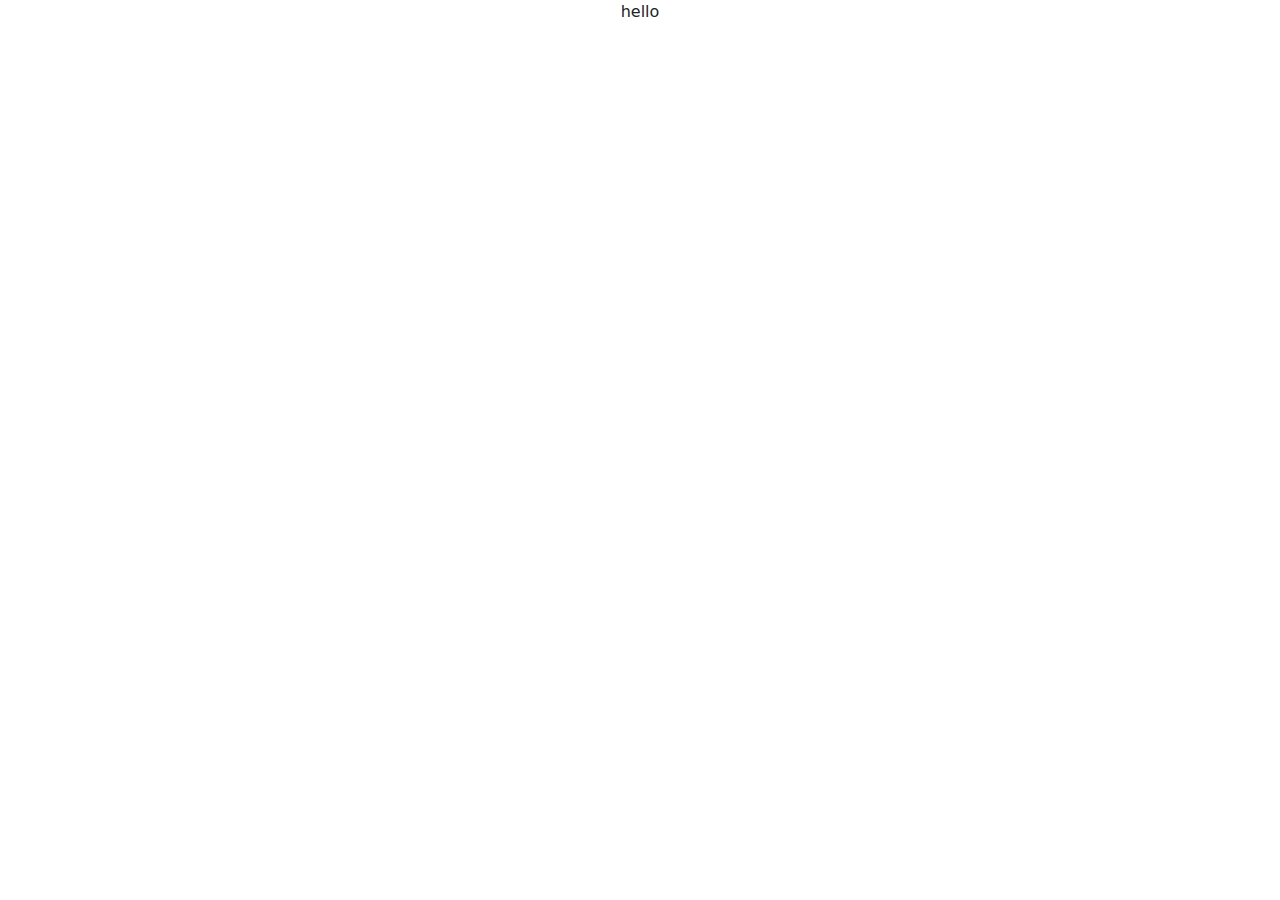
==== index.html @ 48afcc8f "get in" ====
<!DOCTYPE html>
<html lang="en">
  <head>
    <meta charset="UTF-8" />
    <meta http-equiv="X-UA-Compatible" content="IE=edge" />
    <meta name="viewport" content="width=device-width, initial-scale=1.0" />
    <title>Document</title>
    <link
      rel="stylesheet"
      href="node_modules/bootstrap/dist/css/bootstrap.css"
    />
  </head>
  <body>
    <p class="text-center">hello</p>

    <script src="node_modules/bootstrap/dist/js/bootstrap.bundle.js"></script>
    <script src="node_modules/@popperjs/core/dist/umd/popper.min.js"></script>
  </body>
</html>
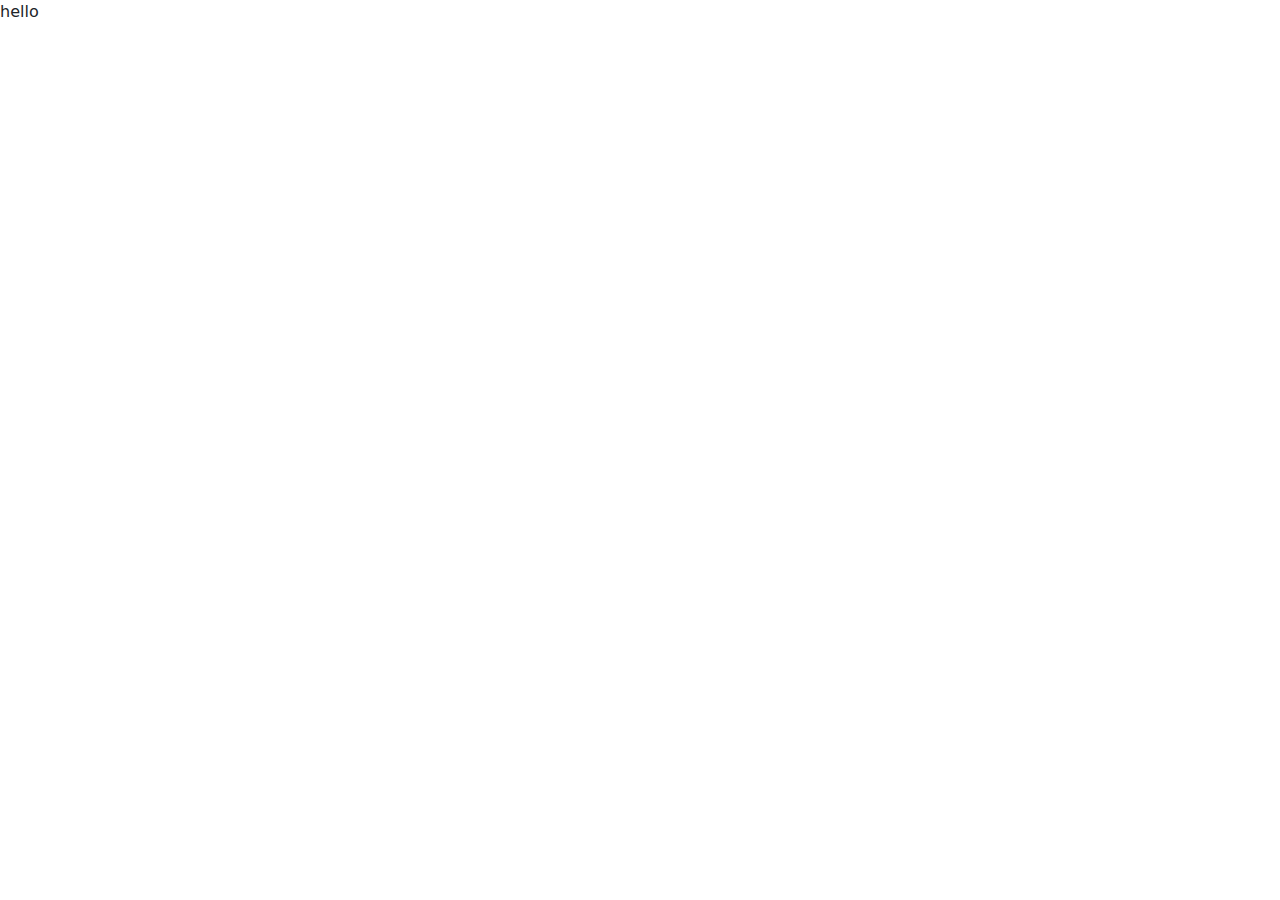
==== commit 415d286f: "okay" ====
--- a/index.html
+++ b/index.html
@@ -4,14 +4,14 @@
     <meta charset="UTF-8" />
     <meta http-equiv="X-UA-Compatible" content="IE=edge" />
     <meta name="viewport" content="width=device-width, initial-scale=1.0" />
-    <title>Document</title>
+    <title>Bootstrap Project</title>
     <link
       rel="stylesheet"
       href="node_modules/bootstrap/dist/css/bootstrap.css"
     />
   </head>
   <body>
-    <p class="text-center">hello</p>
+    <p>hello</p>
 
     <script src="node_modules/bootstrap/dist/js/bootstrap.bundle.js"></script>
     <script src="node_modules/@popperjs/core/dist/umd/popper.min.js"></script>
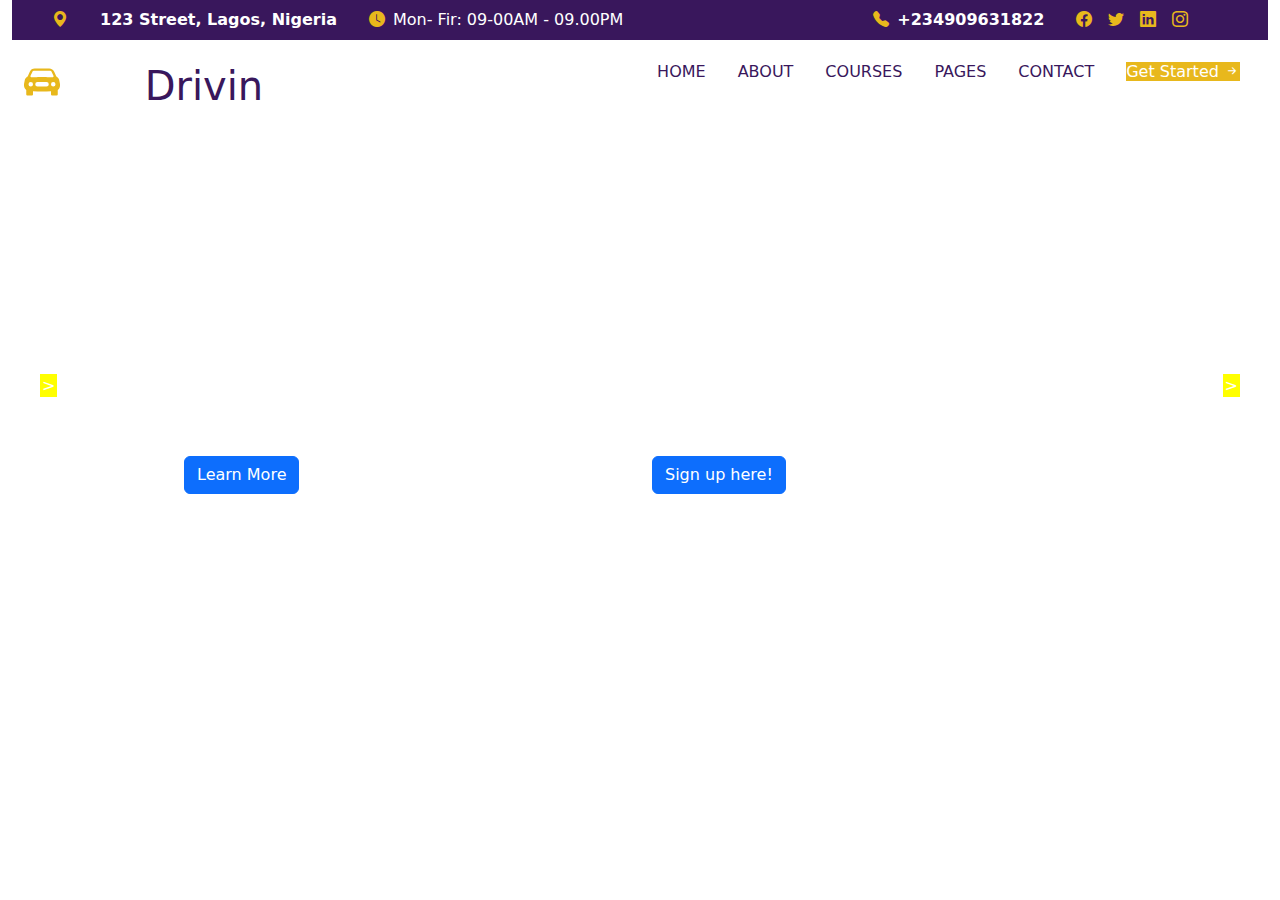
==== commit 03a48635: "making progress" ====
--- a/index.html
+++ b/index.html
@@ -5,13 +5,261 @@
     <meta http-equiv="X-UA-Compatible" content="IE=edge" />
     <meta name="viewport" content="width=device-width, initial-scale=1.0" />
     <title>Bootstrap Project</title>
+    
+     
     <link
       rel="stylesheet"
       href="node_modules/bootstrap/dist/css/bootstrap.css"
     />
+    <link rel="stylesheet" href="https://cdn.jsdelivr.net/npm/bootstrap-icons@1.9.1/font/bootstrap-icons.css">
+
+    
+    <link rel="stylesheet" href="oye.css">
   </head>
   <body>
-    <p>hello</p>
+    <div class="container-fluid" >
+      
+           <div class="container-fluid" style="background-color: rgb(57, 23, 92);">
+        <div class="container-fluid">
+
+          <div class="row">
+            <div class="col-8">
+              <ul class="nav">
+            <li class="nav-item">
+              <a class="nav-link active" aria-current="page" href="#">
+                <i class="bi bi-geo-alt-fill" style="color: rgb(232, 184, 28)"></i>
+              </a>
+            </li>
+            <li class="nav-item">
+              <a
+                class="nav-link active fw-bold"
+                aria-current="page"
+                href="#"
+                href="#"
+                style="color: white"
+                >123 Street, Lagos, Nigeria</a
+              >
+            </li>
+            <li class="nav-item">
+              <a class="nav-link" href="#">
+                <i class="bi bi-clock-fill" style="color: rgb(232, 184, 28)"></i>
+              </a>
+            </li>
+            <li class="nav-item">
+              <a
+                class="nav-link active"
+                aria-current="page"
+                href="#"
+                href="#"
+                style="color: white; margin-left: -1.5rem"
+                >Mon- Fir: 09-00AM - 09.00PM</a
+              >
+            </li>
+          </ul>
+            </div >
+            <div class="col-4">
+               <ul class="nav">
+
+                <li class="nav-item">
+              <a class="nav-link active" aria-current="page" href="#">
+                <i class="bi bi-telephone-fill" style="color: rgb(232, 184, 28)"></i>
+                                                         </a>
+            </li>
+            <li class="nav-item">
+              <a
+                class="nav-link active fw-bold"
+                aria-current="page"
+                href="#"
+                href="#"
+                style="color: white;margin-left: -1.5rem;"
+                >+234909631822</a
+              >
+            </li>
+            <ul class="nav ">
+  <li class="nav-item">
+    <a class="nav-link active" aria-current="page" href="https://www.facebook.com/">
+      <i class="bi bi-facebook " style=" color:rgb(232, 184, 28);" ></i>
+      
+      
+      
+      </a>
+  </li>
+  <li class="nav-item">
+    <a class="nav-link active" aria-current="page" href="">
+      <i class="bi bi-twitter" style=" color:rgb(232, 184, 28); margin-left: -1rem;"></i>
+      
+      
+      
+      </a>
+  </li>
+  <li class="nav-item">
+    <a class="nav-link active" aria-current="page" href="">
+      <i class="bi bi-linkedin" style=" color:rgb(232, 184, 28); margin-left: -1rem;"></i>
+      
+      
+      
+      </a>
+  </li>
+  <li class="nav-item">
+    <a class="nav-link active" aria-current="page" href="">
+      <i class="bi bi-instagram" style=" color:rgb(232, 184, 28); margin-left: -1rem;"></i>
+      
+      
+      
+      </a>
+  </li>
+               </ul>
+            
+            </div>
+          </div>
+          
+        </div>
+      </div>
+      
+      <div class="container-fluid">
+        <div class="row my-4 ">
+           <div class="col-1">
+              
+              <div>
+                <a href="">
+                   
+                   <svg xmlns="http://www.w3.org/2000/svg" width="36" height="36" fill="currentColor" class="bi bi-car-front-fill" style="color: rgb(232, 184, 28); " viewBox="0 0 16 16">
+  <path fill-rule="evenodd" d="M2.52 3.515A2.5 2.5 0 0 1 4.82 2h6.362c1 0 1.904.596 2.298 1.515l.792 1.848c.075.175.21.319.38.404.5.25.855.715.965 1.262l.335 1.679c.033.161.049.325.049.49v.413c0 .814-.39 1.543-1 1.997V13.5a.5.5 0 0 1-.5.5h-2a.5.5 0 0 1-.5-.5v-1.338c-1.292.048-2.745.088-4 .088s-2.708-.04-4-.088V13.5a.5.5 0 0 1-.5.5h-2a.5.5 0 0 1-.5-.5v-1.892c-.61-.454-1-1.183-1-1.997v-.413a2.5 2.5 0 0 1 .049-.49l.335-1.68c.11-.546.465-1.012.964-1.261a.807.807 0 0 0 .381-.404l.792-1.848ZM3 10a1 1 0 1 0 0-2 1 1 0 0 0 0 2Zm10 0a1 1 0 1 0 0-2 1 1 0 0 0 0 2ZM6 8a1 1 0 0 0 0 2h4a1 1 0 1 0 0-2H6ZM2.906 5.189l.956-1.913A.5.5 0 0 1 4.309 3h7.382a.5.5 0 0 1 .447.276l.956 1.913a.51.51 0 0 1-.497.731c-.91-.073-3.35-.17-4.597-.17-1.247 0-3.688.097-4.597.17a.51.51 0 0 1-.497-.731Z"/>
+</svg>
+
+                
+              </a>
+              
+              
+              
+            </div>
+              
+           </div>
+           <div class="col-2">
+              
+            <ul class="nav">
+              <li class="nav-item">
+              <a class="nav-link active" aria-current="page" href="#">
+                    <h1  style="color: rgb(57, 23, 92);margin-top: -10px;">Drivin</h1>
+                
+              </a>
+            </li>
+            </ul>
+              
+              
+           </div>
+
+           <div class="col-9 ">
+              
+            <ul class="nav float-end">
+              <li class="nav-item">
+              <a class="nav-link active" aria-current="page" href="#">
+                    <h6  style="color: rgb(57, 23, 92);margin-top: -10px;">HOME</h6>
+                
+              </a>
+            </li>
+            <li class="nav-item">
+              <a class="nav-link active" aria-current="page" href="#">
+                    <h6  style="color: rgb(57, 23, 92);margin-top: -10px;">ABOUT</h6>
+                
+              </a>
+            </li>
+            <li class="nav-item">
+              <a class="nav-link active" aria-current="page" href="#">
+                    <h6  style="color: rgb(57, 23, 92);margin-top: -10px;">COURSES</h6>
+                
+              </a>
+            </li>
+            <li class="nav-item">
+              <a class="nav-link active" aria-current="page" href="#">
+                    <h6  style="color: rgb(57, 23, 92);margin-top: -10px;">PAGES</h6>
+                
+              </a>
+            </li>
+            <li class="nav-item">
+              <a class="nav-link active" aria-current="page" href="#">
+                    <h6  style="color: rgb(57, 23, 92);margin-top: -10px;">CONTACT</h6>
+                
+              </a>
+            </li>
+            <li class="nav-item">
+              <a class="nav-link active" aria-current="page" href="#">
+                    <h6  style="color: #fff;margin-top: -10px;background-color: rgb(232, 184, 28);">Get Started
+                      <i class="bi bi-arrow-right-short"></i>
+                    </h6>
+                
+              </a>
+            </li>
+            </ul>
+              
+              
+           </div>
+           
+        
+        
+       
+       <div class="frame">
+
+       </div>
+       
+    <div class="row text-center text-white " style="margin-top: -14rem;margin-left: -5rem;">
+        <h1 class="fw-bold">Learn To Drive</h1>
+        <span style="margin-top: -6rem;">
+          <h1 class="fw-bold">With Confidence</h1>
+        </span>
+    </div>
+
+    <div class="container">
+         <div class="row" style="margin-top: -10rem;" >
+          <div class="col-6">
+            <ul class="nav ">
+              <li class="nav-item">
+              <a class="nav-link active" aria-current="page" href="#">
+                    <span class="context" >
+                      >
+                    </span>
+                
+              </a>
+            </li>
+          </div>
+
+          <div class="col-6">
+              
+            <ul class="nav float-end">
+              <li class="nav-item">
+              <a class="nav-link active" aria-current="page" href="#">
+                    <span class="context" >
+                      >
+                    </span>
+                
+              </a>
+            </li>
+                
+              </a>
+            </li>
+          </div>
+         </div>
+    </div>
+
+    <div class="container">
+      <div class="row ">
+        <!--<div class="col" style="margin-left: 20rem;margin-top: -8rem;">
+          <button type="button" class="btn btn-primary ">Learn More</button>
+<button type="button" class="btn btn-secondary">Small button</button>
+        </div>-->
+
+        <div class="col-6 ">
+          <button type="button" class="btn btn-primary" style="margin-top: -8rem;margin-left: 10rem;">Learn More</button>
+        </div>
+
+        <div class="col-6 ">
+          <button type="button" class="btn btn-primary " style="margin-top: -8rem;">Sign up here!</button>
+        </div>
+        
+      </div>
+    </div>
+
+
 
     <script src="node_modules/bootstrap/dist/js/bootstrap.bundle.js"></script>
     <script src="node_modules/@popperjs/core/dist/umd/popper.min.js"></script>
--- a/oye.css
+++ b/oye.css
@@ -0,0 +1,12 @@
+.frame {
+  background: url(https://images.unsplash.com/photo-1612709060522-c989fca3b084?ixlib=rb-1.2.1&ixid=MnwxMjA3fDB8MHxwaG90by1wYWdlfHx8fGVufDB8fHx8&auto=format&fit=crop&w=387&q=80)
+    no-repeat center center/cover;
+  width: 100%;
+  height: 400px;
+}
+
+.context {
+  color: white;
+  background-color: yellow;
+  border: 2px solid yellow;
+}
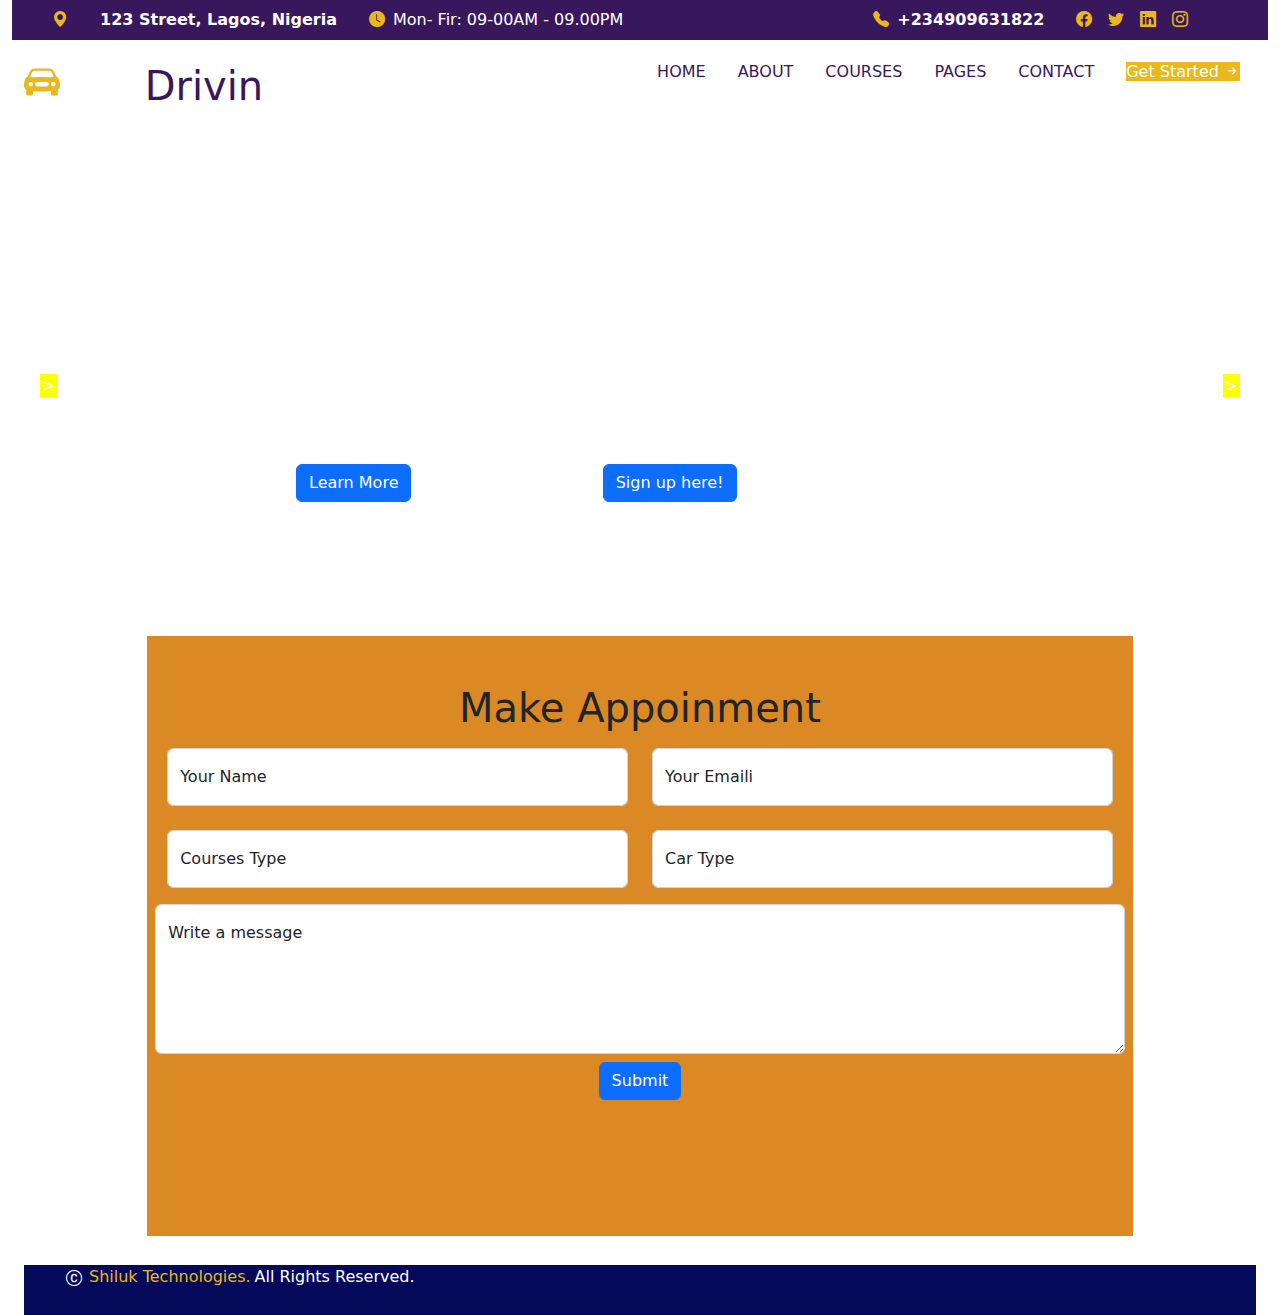
==== commit ddf111e1: "progressing" ====
--- a/index.html
+++ b/index.html
@@ -23,7 +23,7 @@
         <div class="container-fluid">
 
           <div class="row">
-            <div class="col-8">
+            <div class="col-md-8">
               <ul class="nav">
             <li class="nav-item">
               <a class="nav-link active" aria-current="page" href="#">
@@ -57,7 +57,7 @@
             </li>
           </ul>
             </div >
-            <div class="col-4">
+            <div class="col-md-4">
                <ul class="nav">
 
                 <li class="nav-item">
@@ -118,7 +118,7 @@
       
       <div class="container-fluid">
         <div class="row my-4 ">
-           <div class="col-1">
+           <div class="col-md-1">
               
               <div>
                 <a href="">
@@ -135,7 +135,7 @@
             </div>
               
            </div>
-           <div class="col-2">
+           <div class="col-md-2">
               
             <ul class="nav">
               <li class="nav-item">
@@ -149,7 +149,7 @@
               
            </div>
 
-           <div class="col-9 ">
+           <div class="col-md-9 ">
               
             <ul class="nav float-end">
               <li class="nav-item">
@@ -243,21 +243,109 @@
 
     <div class="container">
       <div class="row ">
-        <!--<div class="col" style="margin-left: 20rem;margin-top: -8rem;">
-          <button type="button" class="btn btn-primary ">Learn More</button>
-<button type="button" class="btn btn-secondary">Small button</button>
-        </div>-->
-
-        <div class="col-6 ">
-          <button type="button" class="btn btn-primary" style="margin-top: -8rem;margin-left: 10rem;">Learn More</button>
-        </div>
-
-        <div class="col-6 ">
-          <button type="button" class="btn btn-primary " style="margin-top: -8rem;">Sign up here!</button>
-        </div>
-        
-      </div>
+                        
+         <div class="col-md-4 my-2 ">
+          <button type="button" class="btn btn-primary" style="margin-top: -8rem;margin-left: 17rem;">Learn More</button>
+        </div>
+
+        <div class="col-md-8 my-2">
+          <button type="button" class="btn btn-primary" style="margin-top: -8rem;margin-left: 10rem;">Sign up here!</button>
+        </div>
+
+      </div>
+
+      
     </div>
+    <div class="container-fluid">
+      <div class="con-large">
+        <div class="colorful">
+          <h1 id="colorful-text">
+            Make Appoinment
+          </h1>
+          <div class="row m-2 ">
+        <div class="col-md-6">
+          
+          <div class="form-floating my-2 ">
+              <input
+                type="name"
+                id="name"
+                placeholder="e.g Lukman"
+                class="form-control"
+              />
+              <label for="name" style="height: 40px">Your Name</label>
+            </div>
+        </div>
+         <div class="col-md-6">
+          
+          <div class="form-floating my-2">
+              <input
+                type="name"
+                id="name"
+                placeholder="e.g Lukman"
+                class="form-control"
+              />
+              <label for="name" style="height: 40px">Your Emaili</label>
+            </div>
+        </div>
+      
+      </div>
+    
+      <div class="row m-2">
+        <div class="col-md-6">
+          
+          <div class="form-floating my-2 ">
+              <input
+                type="name"
+                id="name"
+                placeholder="e.g Lukman"
+                class="form-control"
+              />
+              <label for="name" style="height: 40px">Courses Type</label>
+            </div>
+        </div>
+        <div class="col-md-6">
+          
+          <div class="form-floating my-2 ">
+              <input
+                type="name"
+                id="name"
+                placeholder="e.g Lukman"
+                class="form-control"
+              />
+              <label for="name" style="height: 40px">Car Type</label>
+            </div>
+        </div>
+      </div>
+     
+      <div class="form-floating m-2">
+              <textarea
+                name="query"
+                id="query"
+                style="height: 150px"
+                class="form-control"
+                placeholder="Write something"
+              ></textarea>
+              <label for="query">Write a message</label>
+            </div>
+            <div class="text-center">
+              <button type="submit" class="btn btn-primary">Submit</button>
+            </div>
+    </div>
+    <br>
+    <br><br><br><br>
+    
+      <div id="con-footer">
+        <footer>
+          <span class="span-footer" style="margin-left: 2.5rem;">
+            <p class="coyR" style="margin: 2px ;">
+              <i class="bi bi-c-circle"></i>
+            </p> 
+           <p id="coy-footer" style="color:rgb(232, 184, 28) ;margin-left: 5px;">Shiluk Technologies.</p>  
+            <p class="span-all" style="padding-left: 4px;">All Rights Reserved.</p> </span>
+        </footer>
+      </div>
+    
+    
 
 
 
--- a/oye.css
+++ b/oye.css
@@ -10,3 +10,36 @@
   background-color: yellow;
   border: 2px solid yellow;
 }
+
+.con-large {
+  background: url(https://images.unsplash.com/photo-1612709060522-c989fca3b084?ixlib=rb-1.2.1&ixid=MnwxMjA3fDB8MHxwaG90by1wYWdlfHx8fGVufDB8fHx8&auto=format&fit=crop&w=387&q=80)
+    no-repeat center center/cover;
+  width: 100%;
+  height: 700px;
+}
+
+.colorful {
+  background-color: #db8925;
+  width: 80%;
+  height: 600px;
+  position: relative;
+  top: 10%;
+  left: 10%;
+}
+
+#colorful-text {
+  text-align: center;
+  padding-top: 3rem;
+}
+
+#con-footer {
+  width: 100%;
+  height: 50px;
+  background-color: #040a59;
+  color: #fff;
+  margin-top: -1.3rem;
+}
+
+.span-footer {
+  display: flex;
+}
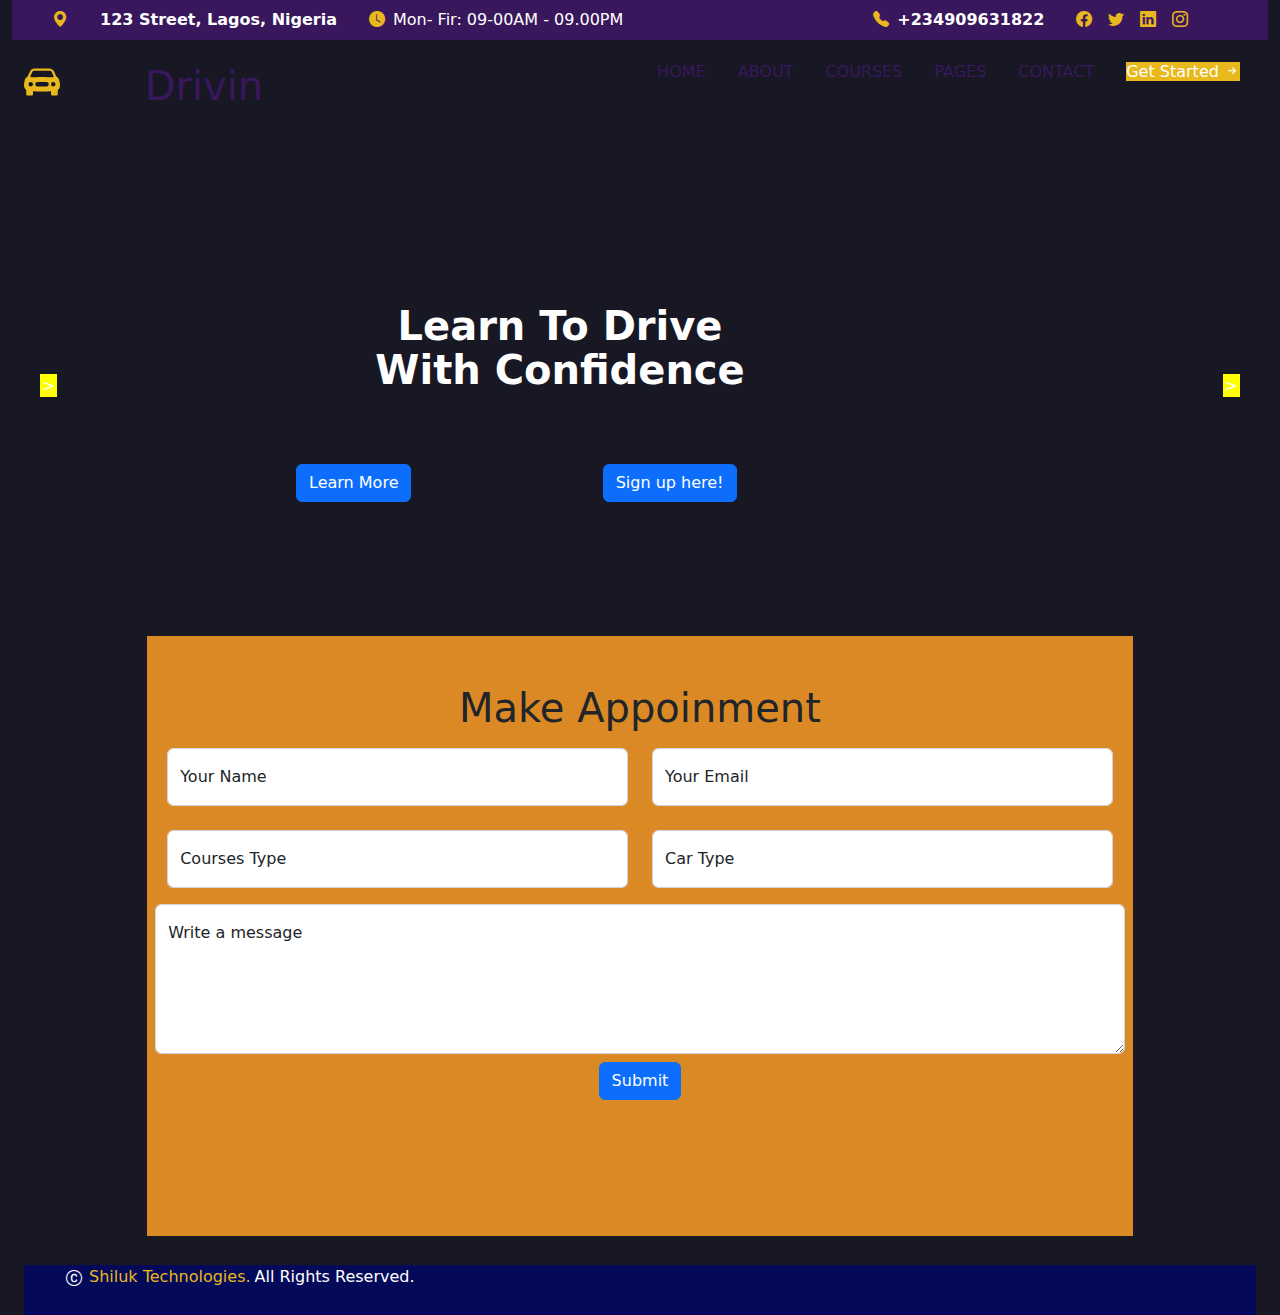
==== commit a53205af: "progressing" ====
--- a/index.html
+++ b/index.html
@@ -4,8 +4,8 @@
     <meta charset="UTF-8" />
     <meta http-equiv="X-UA-Compatible" content="IE=edge" />
     <meta name="viewport" content="width=device-width, initial-scale=1.0" />
-    <title>Bootstrap Project</title>
-    
+    
+      <!-- Bootstrap Links-->
      
     <link
       rel="stylesheet"
@@ -13,8 +13,11 @@
     />
     <link rel="stylesheet" href="https://cdn.jsdelivr.net/npm/bootstrap-icons@1.9.1/font/bootstrap-icons.css">
 
-    
+       <!-- Style Sheet -->
+
     <link rel="stylesheet" href="oye.css">
+
+    <title>Bootstrap Project-1</title>
   </head>
   <body>
     <div class="container-fluid" >
@@ -284,7 +287,7 @@
                 placeholder="e.g Lukman"
                 class="form-control"
               />
-              <label for="name" style="height: 40px">Your Emaili</label>
+              <label for="name" style="height: 40px">Your Email</label>
             </div>
         </div>
       
--- a/oye.css
+++ b/oye.css
@@ -43,3 +43,27 @@
 .span-footer {
   display: flex;
 }
+
+/* ######################
+
+       Proj-2 Styling
+
+  #######################  */
+
+body {
+  background-color: #171824;
+}
+
+.main-heading-22 {
+  background-color: #4f4342;
+  color: #fff;
+}
+
+#home-22 {
+  list-style: circle;
+  color: aqua;
+}
+
+.first {
+  color: #fff;
+}
